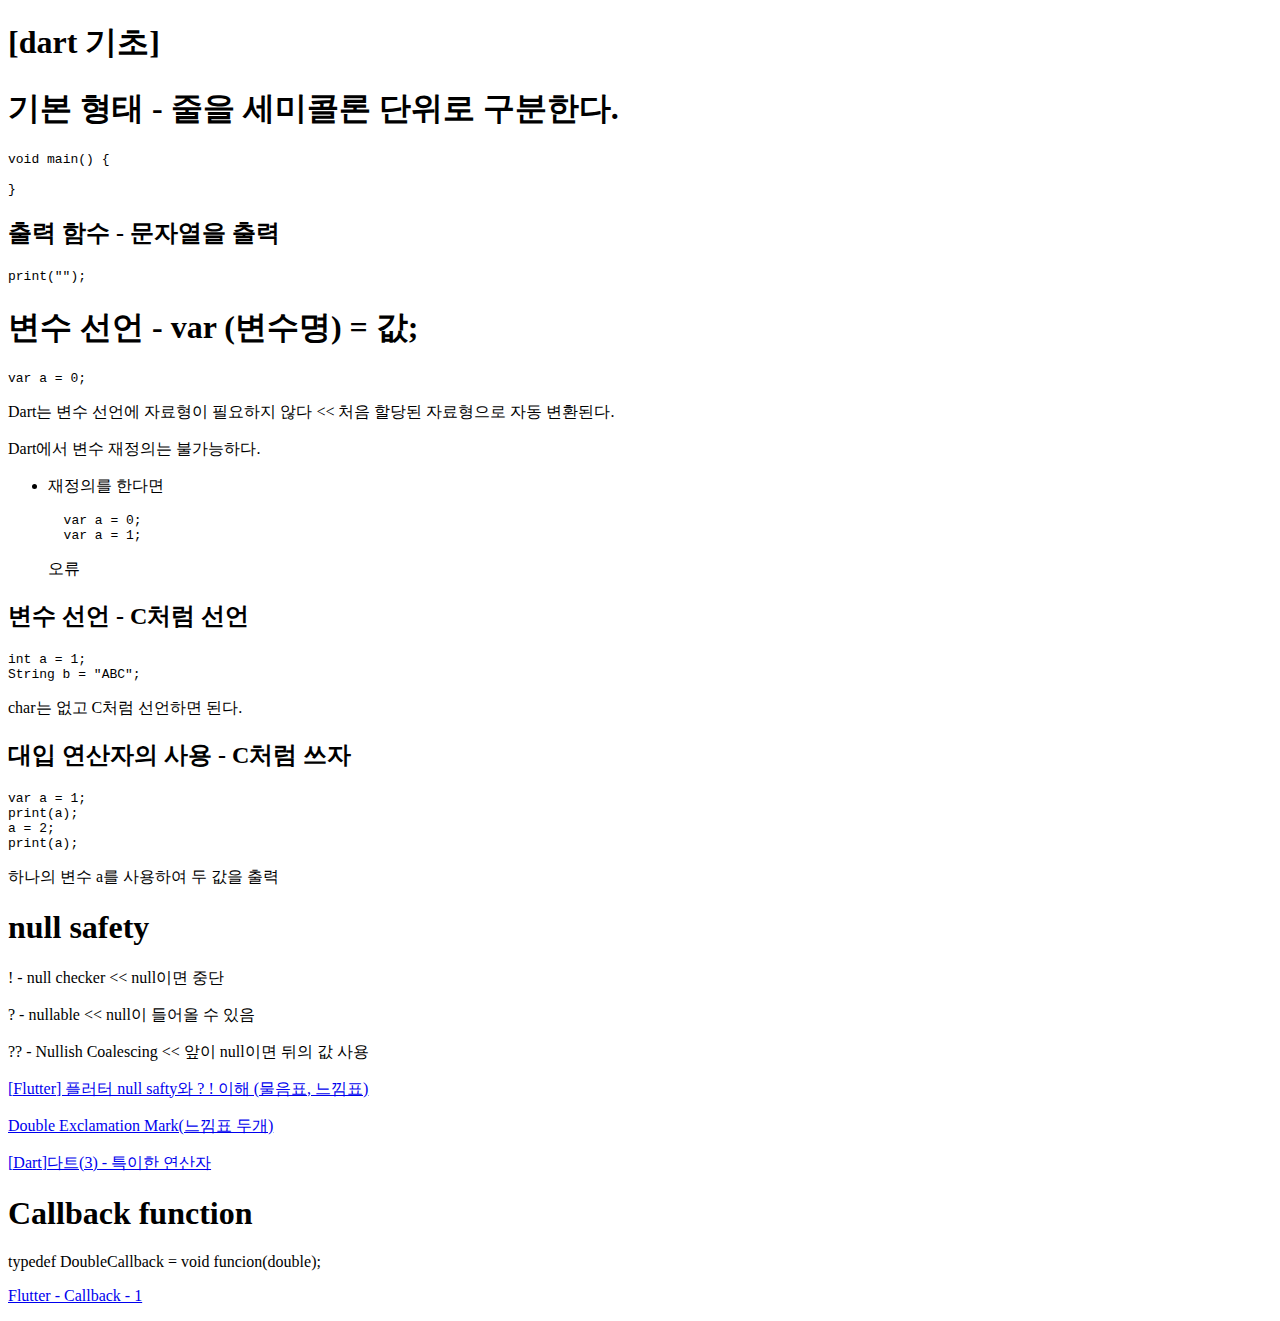
==== foundation/flutter/data.html @ 53f5bb83 "vault backup: 2024-06-16 22:28:25" ====
<!DOCTYPE html>
<html lang="en">
  <head>
    <meta charset="UTF-8" />
    <meta name="viewport" content="width=device-width, initial-scale=1.0" />
    <title>Document</title>
  </head>
  <body>
    <h1 id="-dart-">[dart 기초]</h1>
    <h1 id="-">기본 형태 - 줄을 세미콜론 단위로 구분한다.</h1>
    <pre><code class="lang-dart"><span class="hljs-function"><span class="hljs-keyword">void</span> <span class="hljs-title">main</span><span class="hljs-params">()</span> </span>{

}
</code></pre>
    <h2 id="-">출력 함수 - 문자열을 출력</h2>
    <pre><code class="lang-dart">print(<span class="hljs-string">""</span>)<span class="hljs-comment">;</span>
</code></pre>
    <h1 id="-var-">변수 선언 - var (변수명) = 값;</h1>
    <pre><code class="lang-dart"><span class="hljs-attribute">var a</span> = 0;
</code></pre>
    <p>
      Dart는 변수 선언에 자료형이 필요하지 않다 &lt;&lt; 처음 할당된 자료형으로
      자동 변환된다.
    </p>
    <p>Dart에서 변수 재정의는 불가능하다.</p>
    <ul>
      <li>
        <p>재정의를 한다면</p>
        <pre><code class="lang-dart"><span class="hljs-attribute">  var a</span> = 0;
<span class="hljs-attribute">  var a</span> = 1;
</code></pre>
        <p>오류</p>
      </li>
    </ul>
    <h2 id="-c-">변수 선언 - C처럼 선언</h2>
    <pre><code class="lang-dart"><span class="hljs-attribute">int a</span> = 1;
<span class="hljs-attribute">String b</span> = <span class="hljs-string">"ABC"</span>;
</code></pre>
    <p>char는 없고 C처럼 선언하면 된다.</p>
    <h2 id="-c-">대입 연산자의 사용 - C처럼 쓰자</h2>
    <pre><code class="lang-dart">var a = <span class="hljs-number">1</span><span class="hljs-comment">;</span>
print(a)<span class="hljs-comment">;</span>
<span class="hljs-attribute">a</span> = <span class="hljs-number">2</span><span class="hljs-comment">;</span>
print(a)<span class="hljs-comment">;</span>
</code></pre>
    <p>하나의 변수 a를 사용하여 두 값을 출력</p>
    <h1 id="null-safety">null safety</h1>
    <p>! - null checker &lt;&lt; null이면 중단</p>
    <p>? - nullable &lt;&lt; null이 들어올 수 있음</p>
    <p>?? - Nullish Coalescing &lt;&lt; 앞이 null이면 뒤의 값 사용</p>
    <p>
      <a href="https://son50math.tistory.com/88"
        >[Flutter] 플러터 null safty와 ? ! 이해 (물음표, 느낌표)</a
      >
    </p>
    <p>
      <a href="https://daramji-joa.tistory.com/7"
        >Double Exclamation Mark(느낌표 두개)</a
      >
    </p>
    <p>
      <a href="https://sneakstarberry.github.io/posts/dart03-operand/"
        >[Dart]다트(3) - 특이한 연산자</a
      >
    </p>
    <h1 id="callback-function">Callback function</h1>
    <p>typedef DoubleCallback = void funcion(double);</p>
    <p>
      <a href="https://velog.io/@qlr222/Flutter-Callback-1"
        >Flutter - Callback - 1</a
      >
    </p>
  </body>
</html>
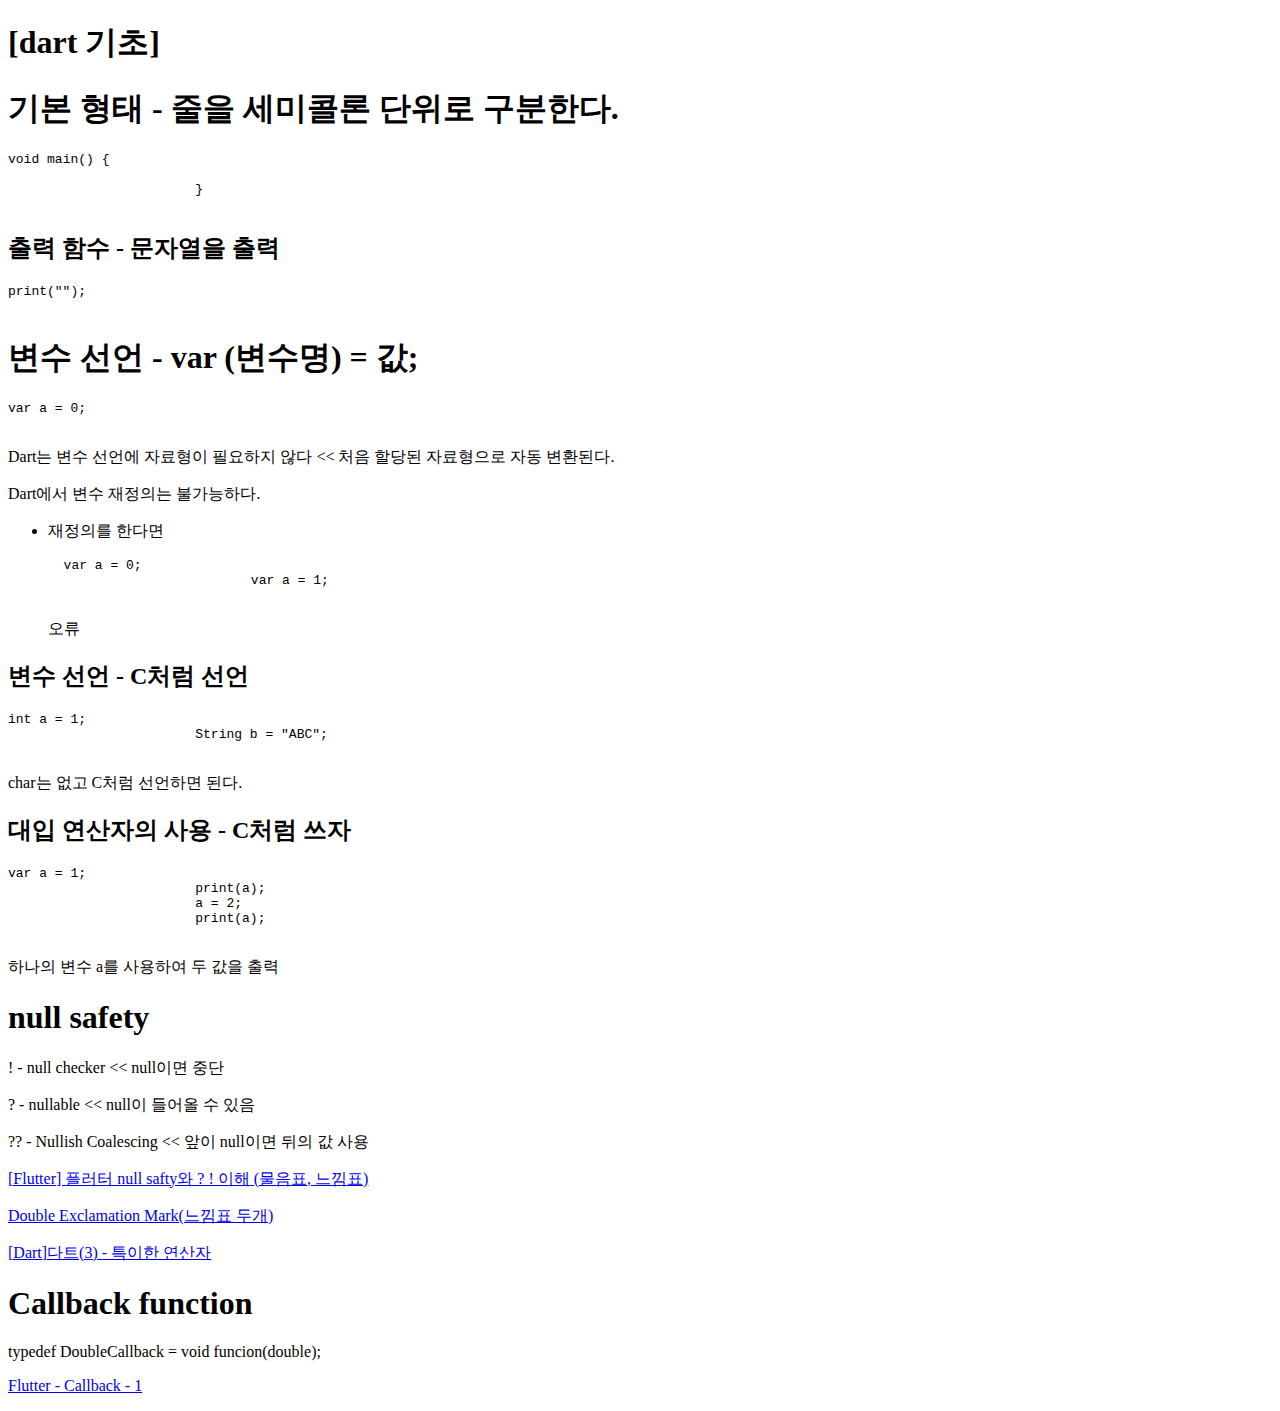
==== commit 93d8d0fd: "vault backup: 2024-06-16 22:30:26" ====
--- a/foundation/flutter/data.html
+++ b/foundation/flutter/data.html
@@ -10,14 +10,14 @@
     <h1 id="-">기본 형태 - 줄을 세미콜론 단위로 구분한다.</h1>
     <pre><code class="lang-dart"><span class="hljs-function"><span class="hljs-keyword">void</span> <span class="hljs-title">main</span><span class="hljs-params">()</span> </span>{
 
-}
-</code></pre>
+                        }
+                        </code></pre>
     <h2 id="-">출력 함수 - 문자열을 출력</h2>
     <pre><code class="lang-dart">print(<span class="hljs-string">""</span>)<span class="hljs-comment">;</span>
-</code></pre>
+                        </code></pre>
     <h1 id="-var-">변수 선언 - var (변수명) = 값;</h1>
     <pre><code class="lang-dart"><span class="hljs-attribute">var a</span> = 0;
-</code></pre>
+                        </code></pre>
     <p>
       Dart는 변수 선언에 자료형이 필요하지 않다 &lt;&lt; 처음 할당된 자료형으로
       자동 변환된다.
@@ -27,22 +27,22 @@
       <li>
         <p>재정의를 한다면</p>
         <pre><code class="lang-dart"><span class="hljs-attribute">  var a</span> = 0;
-<span class="hljs-attribute">  var a</span> = 1;
-</code></pre>
+                        <span class="hljs-attribute">  var a</span> = 1;
+                        </code></pre>
         <p>오류</p>
       </li>
     </ul>
     <h2 id="-c-">변수 선언 - C처럼 선언</h2>
     <pre><code class="lang-dart"><span class="hljs-attribute">int a</span> = 1;
-<span class="hljs-attribute">String b</span> = <span class="hljs-string">"ABC"</span>;
-</code></pre>
+                        <span class="hljs-attribute">String b</span> = <span class="hljs-string">"ABC"</span>;
+                        </code></pre>
     <p>char는 없고 C처럼 선언하면 된다.</p>
     <h2 id="-c-">대입 연산자의 사용 - C처럼 쓰자</h2>
     <pre><code class="lang-dart">var a = <span class="hljs-number">1</span><span class="hljs-comment">;</span>
-print(a)<span class="hljs-comment">;</span>
-<span class="hljs-attribute">a</span> = <span class="hljs-number">2</span><span class="hljs-comment">;</span>
-print(a)<span class="hljs-comment">;</span>
-</code></pre>
+                        print(a)<span class="hljs-comment">;</span>
+                        <span class="hljs-attribute">a</span> = <span class="hljs-number">2</span><span class="hljs-comment">;</span>
+                        print(a)<span class="hljs-comment">;</span>
+                        </code></pre>
     <p>하나의 변수 a를 사용하여 두 값을 출력</p>
     <h1 id="null-safety">null safety</h1>
     <p>! - null checker &lt;&lt; null이면 중단</p>
